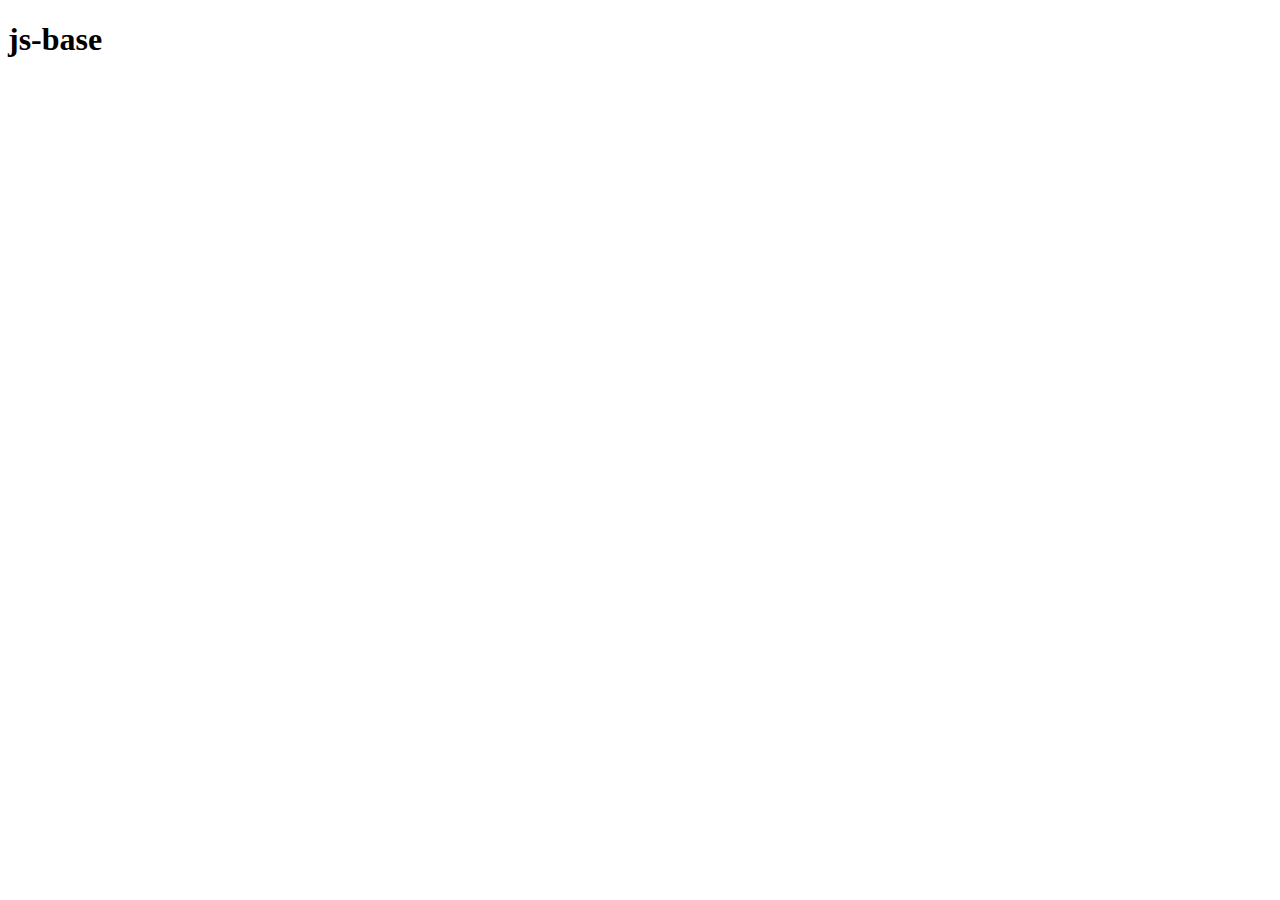
==== index.html @ 39e97dde "homework 2" ====
<!doctype html>
<html lang="en">
<head>
  <meta charset="UTF-8">
  <meta name="viewport"
        content="width=device-width, user-scalable=no, initial-scale=1.0, maximum-scale=1.0, minimum-scale=1.0">
  <meta http-equiv="X-UA-Compatible" content="ie=edge">
  <title>Document</title>
</head>
<body>
<h1>js-base</h1>
<script src="script.js"></script>
</body>
</html>
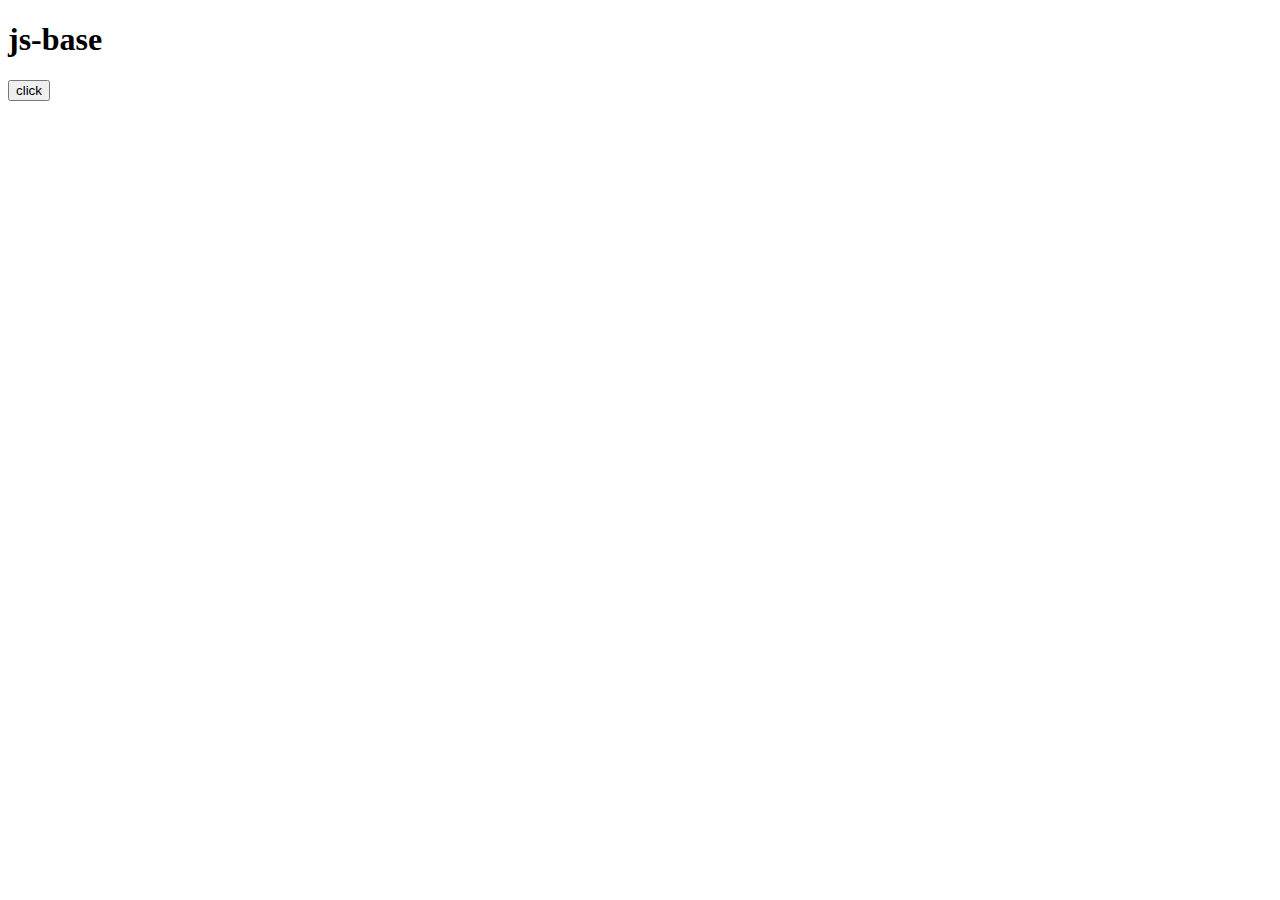
==== commit 7e8d05c2: "Homework 5" ====
--- a/index.html
+++ b/index.html
@@ -9,6 +9,7 @@
 </head>
 <body>
 <h1>js-base</h1>
+<button onclick="s">click</button>
 <script src="script.js"></script>
 </body>
 </html>